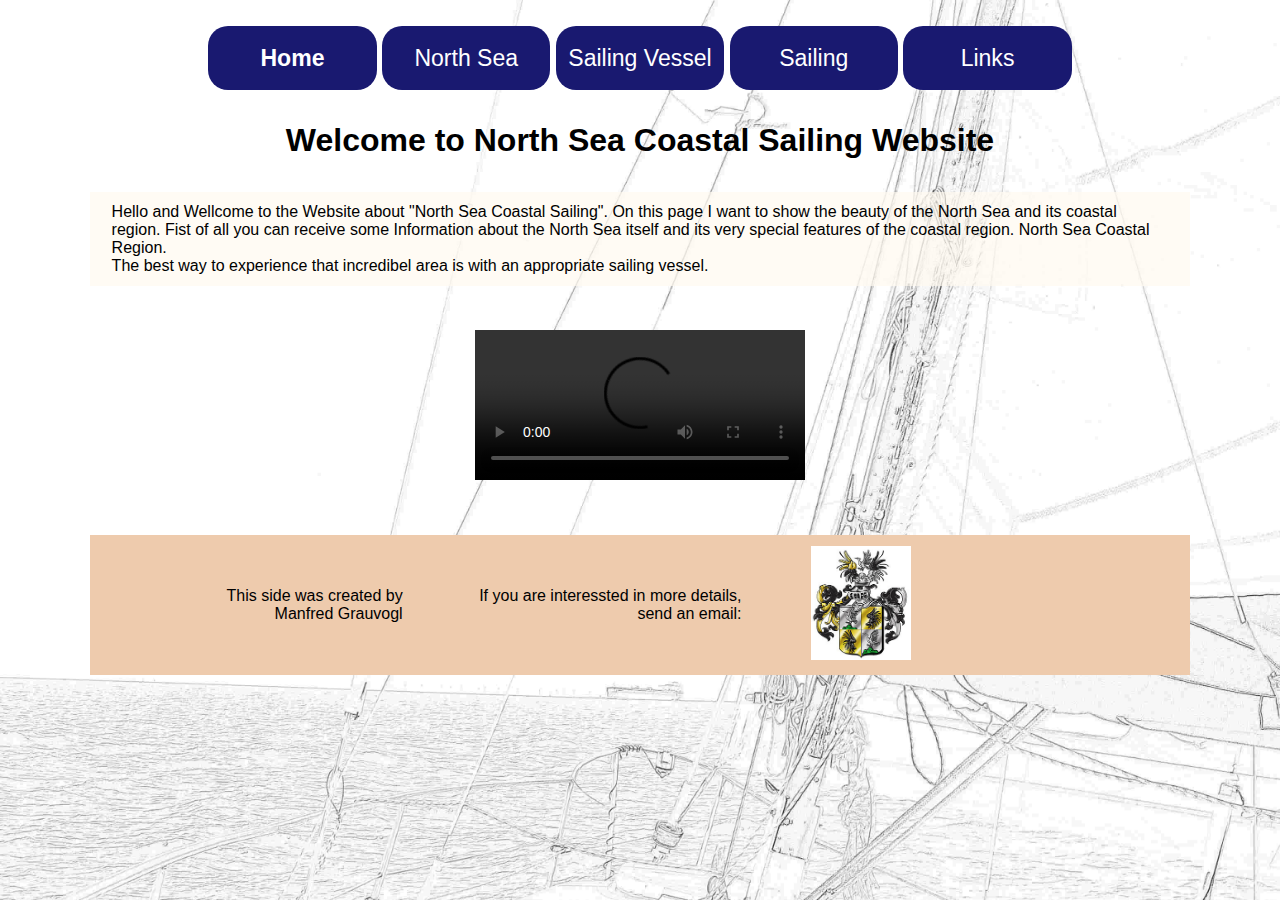
==== index.html @ 430a0c87 "Add files via upload" ====
<!DOCTYPE html>
<!--
To change this license header, choose License Headers in Project Properties.
To change this template file, choose Tools | Templates
and open the template in the editor.
-->
<html lang="en">
    <head>
        <title>Home</title>
        <meta charset="UTF-8">
        <meta name="viewport" content="width=device-width, initial-scale=1.0">
        <link rel="stylesheet" href="css/common.css">
        <link rel="stylesheet" href="css/background.css">
        <script src="js/common.js"></script>
        
    </head>
    <body>
        <header>
            <a href="javascript:void(0)" onclick="show_menue()"><img id="menue" src="images/Menu_svg_forw.svg" alt="Forward Button"></a>
            <nav>
                <ul id="menue_list">
                    <li class="vis"><a href="index.html" class="active">Home</a></li>
                    <li class="vis"><a href="TheNorthSea.html">North Sea</a></li>
                    <li class="vis"><a href="vessel.html">Sailing Vessel</a></li>
                   <li class="vis" ><a href="javascript:void(0)" onfocus="show_sub('sub_container')">Sailing</a>
                    <ul class="sub_container">
                        <li class="sub_item"><a href="OffIslands.html">Off the East Fresian Islands</a></li>
                        <li class="sub_item"><a href="JoyCoast.html" onblur="hide_sub('sub_container')">Joy on the coast</a></li>
                    </ul></li>
                    <li class="vis"><a href="Links.html">Links</a></li>
                </ul>
                
            </nav>      
        </header>
        <section>
            <h1>Welcome to North Sea Coastal Sailing Website</h1>
            <p>
                Hello and Wellcome to the Website about "North Sea Coastal Sailing". 
                On this page I want to show the beauty of the North Sea and its coastal region. 
                Fist of all you can receive some Information about the North Sea itself 
                and its very special features of the coastal region. 
                North Sea Coastal Region.<br>
                The best way to experience that incredibel area is  with an appropriate
                sailing vessel.
            </p>
            
            <video id="sailback" controls onplay="videosize('sailback')" onended="videosmall('sailback')">
                <source src="videos/backwhv2019_B.mp4" type="video/mp4">
                Your Browser does not suport the video tag.
            </video>
        </section>
        <footer>
            <p class="p_footer">This side was created by <br> Manfred Grauvogl</p>
            <p class="p_footer">If you are interessted in more details, <br>
                send an email:</p>
            <a class="p_footer" id="wap" href="mailto:m.grauvogl@t-online.de"><img id="Wappen" src="images/Wappen_Grauvogl.jpg"
                alt="Wappen Grauvogl"/></a>
        </footer>
           
        
    </body>
</html>
---- css/common.css ----
/*
To change this license header, choose License Headers in Project Properties.
To change this template file, choose Tools | Templates
and open the template in the editor.
*/
/* 
    Created on : 07.01.2021, 18:48:45
    Author     : manfred
*/
/*-------------------   common   ------------------*/
body{
    margin: 1%;
    font-family:sans-serif, arial, times, serif;
    max-width: 1400px;
}
h1, h3, h4, h5{
    text-align: center;
    padding:  1% 0%;
}

.sec_north, .asi_north{
    display: block;
}

.north_link{
    display: block;
    padding: 2% 1% 2% 1%;
}


.aside_head{
    text-align: left;
}

p{
    font-size: 1.0em;
    background-color: rgb(255, 250, 240);
    padding: 3% 5%;
}
/*Styling footer Home*/
footer{
    margin: 10% 0% 0% 0%;
    background-color: rgb(238, 203, 173);
    padding: 1%;
    font-size: 0.8em;
}
footer h5{
    text-align: left;
    padding:0% 0% 1% 0%;
    margin:0;
}
.p_footer{
    display: inline-block;
    background-color: transparent;
    vertical-align: middle;
    text-align: right;
    width: 25%;
    padding: 0%;
    margin: 0 3%;
}
#wap{
    text-align: left;
}
#Wappen{
    width: 40%;
    max-width: 100px;
}
#unesco{
    width: 80%;
    margin: 0% 10% 0% 10%;
}
/*End styling footer Home*/

/*Styling video in Home*/
#sailback{
    display: block;
    width: 30%; /*relates to the value in function videosmall in common.js*/
    max-width: 340px;
    height: auto;
    margin: 4% auto;
    transition-property: width; /*is iniciated in the commen.js*/
    transition-duration: 2s;
}

/*Styling the Google Maps iframe*/
.Maps{
    display: block;
    width: 80%;
    max-width: 600px;
    height: 40vh;
    min-height: 200px;
    margin: 0 auto 2% auto;
    border-style: none;
}

/*-------------------  Styling Navigation menue   ------------------*/
#menue{
    width: 8%;
    max-width: 40px;
    display: inline-block;
}

#menue_list{
    position: relative;
    left: -40%;
    display: none;
    list-style: none;
    text-align: left;
    width: 33%;
    max-width: 160px;
    padding-left: 0;
}

.vis{
    display: block;
    padding: 5% 5%;
    background-color: rgb(25, 25, 112);
    float: none;
    color: rgb(255, 255, 255);
    font-size: 1em;
}

.vis:first-child{
    border-top-left-radius: 10px;
    border-top-right-radius: 10px;
    padding-top: 10%;
}

.vis:last-child{
    border-bottom-left-radius: 10px;
    border-bottom-right-radius: 10px;
    padding-bottom: 10%;
} 

.sub_container{
    position: absolute;
    left: 95%;
    top: 50%;
    width: 150%;
    display: none;
    margin: 1% 0%;
    border-radius: 5px;
    background-color: rgb(0, 205, 0);
    padding-left: 5%;
    padding-right: 5%;
}

.vis:hover ul{
    display: block;
    z-index: 4;
}

.sub_item{
    display: block;
    width: 100%;
    text-align: left;
    padding: 3% 0%;
    font-size: 0.8em;
}

.vis a{
    color: #FFFFFF;
    text-decoration: none;
    padding: 1%;
}

a.active{
    font-weight: bold;
}

.list_container{
    font-size: 1.0em;
    background-color: rgba(255, 250, 240,  0.7);
}
.list_container h4{
    text-align: left;
    padding: 1% 2% 0% 2%;
}
.list_container ul li{
    padding: 1% 2%;
}
/*------------------- End styling Navigation menue   ------------------*/

/*-------------------------------------------------------------------------------------*/
@media screen and (min-width: 576px){
    
p{
    font-size: 1.0em;
    background-color: rgba(255, 250, 240,  0.7);
    padding: 2% 3%;
}

/*The Links in the aside*/
.asi_north{
    display: inline-block;
    width: 98%;
    margin-bottom: 5%;
    vertical-align: top;
}
.north_link{
    display: block;
    padding: 1% 1% 1% 1%;
}
.link_container, .book_container{
    display: inline-block;
    width: 45%;
    margin: 0% 2%;
    vertical-align: top;
}

/*Styling the footer*/
footer{
    font-size: 1em;
    margin: 5% 0% 0% 0%;
}

/* ----------------- Styling navigation Menue  -------------------- */
#menue{
    display: none;
}
#menue_list{
    display: block;
    position: relative;
    left: 0%;
    list-style: none;
    text-align: center;
    width: 98%;
    max-width: 1400px;
    padding-left: 0;
    margin: 0 auto;
}

.vis{
    width: 18%;
    display: inline-block;
    padding: 2% 0%;
    background-color: rgb(25, 25, 112);
    border-radius: 20px;
    color: rgb(255, 255, 255);
    font-size: 0.9em;
}

.vis:first-child{
    padding: 2% 0%;
    border-top-left-radius: 20px;
    border-top-right-radius: 20px;
}

.vis:last-child{
    padding: 2% 0%;
    border-bottom-left-radius: 20px;
    border-bottom-right-radius: 20px;
}

nav a.active{
    font-weight: bold;
}

.sub_container{
    width: inherit;
    position: absolute;
    top: 80%;
    left:60%;
    display: none;
    margin: 1% 0%;
    background-color: rgb(0, 205, 0);
    border-radius: 5px;
    padding-left: 1%;
    padding-right: 1%;
}

.sub_item{
    display: block;
    width: 98%;
    text-align: left;
    padding: 5% 0%;
    font-size: 0.8em;
}
/* ----------------- End styling navigation Menue  -------------------- */

/*Styling the Google Maps iframe*/
.Maps{
    height: 45vh;
    min-height: 400px;
    
}
}

@media screen and (min-width: 992px){
body{
     margin: 2%;   
}
p{
    font-size: 1.0em;
    background-color: rgba(255, 250, 240,  0.7);
    padding: 1% 2%;
}    
.sec_north{
    display: inline-block;
    width: 75%;
}

.north_link{
    display: block;
    padding: 3% 1% 3% 1%;
}
/*Styling the aside*/
.asi_north{
    display: inline-block;
    width: 20%;
    float: right;
}
.aside_head{
    text-align: center;
}
/* ----------------- Navigation Menue  -------------------- */

#menue_list{
    width: 90%;
    max-width: 1400px;
}

.vis{
    font-size: 1.2em;
} 
.sub_item{
    font-size: 0.8em;
}


.link_container, .book_container{
    display: block;
    clear: both;
    width: 100%; 
}
}

@media screen and (min-width: 1200px){
    
/* ----------------- Navigation Menue  -------------------- */
body{
    margin: 2% 7%;
}
#menue_list{
    font-size: 1.2em;
    width: 85%;
}
}
---- css/background.css ----
/*
To change this license header, choose License Headers in Project Properties.
To change this template file, choose Tools | Templates
and open the template in the editor.
*/
/* 
    Created on : 21.01.2021, 23:53:19
    Author     : manfred
*/

body{
    background-image: url("../images/OffIsland_01_web_B.jpg");
    background-size: cover;
    background-repeat: repeat;
    background-color: rgb(245, 245, 245);
    background-origin: padding-box;
}
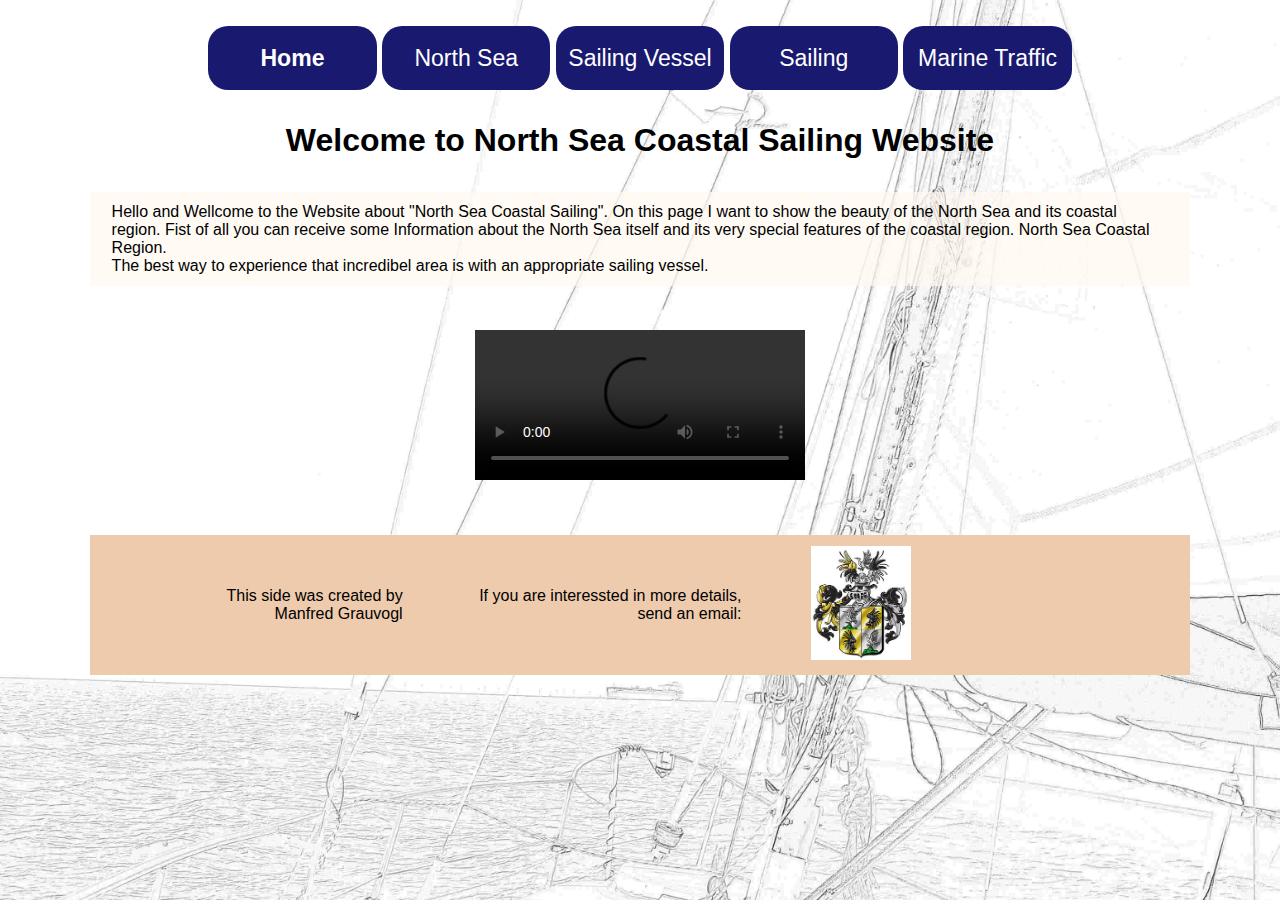
==== commit 51ce5f9a: "Add files via upload" ====
--- a/index.html
+++ b/index.html
@@ -27,9 +27,8 @@
                         <li class="sub_item"><a href="OffIslands.html">Off the East Fresian Islands</a></li>
                         <li class="sub_item"><a href="JoyCoast.html" onblur="hide_sub('sub_container')">Joy on the coast</a></li>
                     </ul></li>
-                    <li class="vis"><a href="Links.html">Links</a></li>
-                </ul>
-                
+                    <li class="vis"><a href="traffic.html">Marine Traffic</a></li>
+                </ul>               
             </nav>      
         </header>
         <section>
--- a/css/common.css
+++ b/css/common.css
@@ -36,6 +36,8 @@
     font-size: 1.0em;
     background-color: rgb(255, 250, 240);
     padding: 3% 5%;
+    max-width: 1200px;
+    margin: 0% auto;
 }
 /*Styling footer Home*/
 footer{
